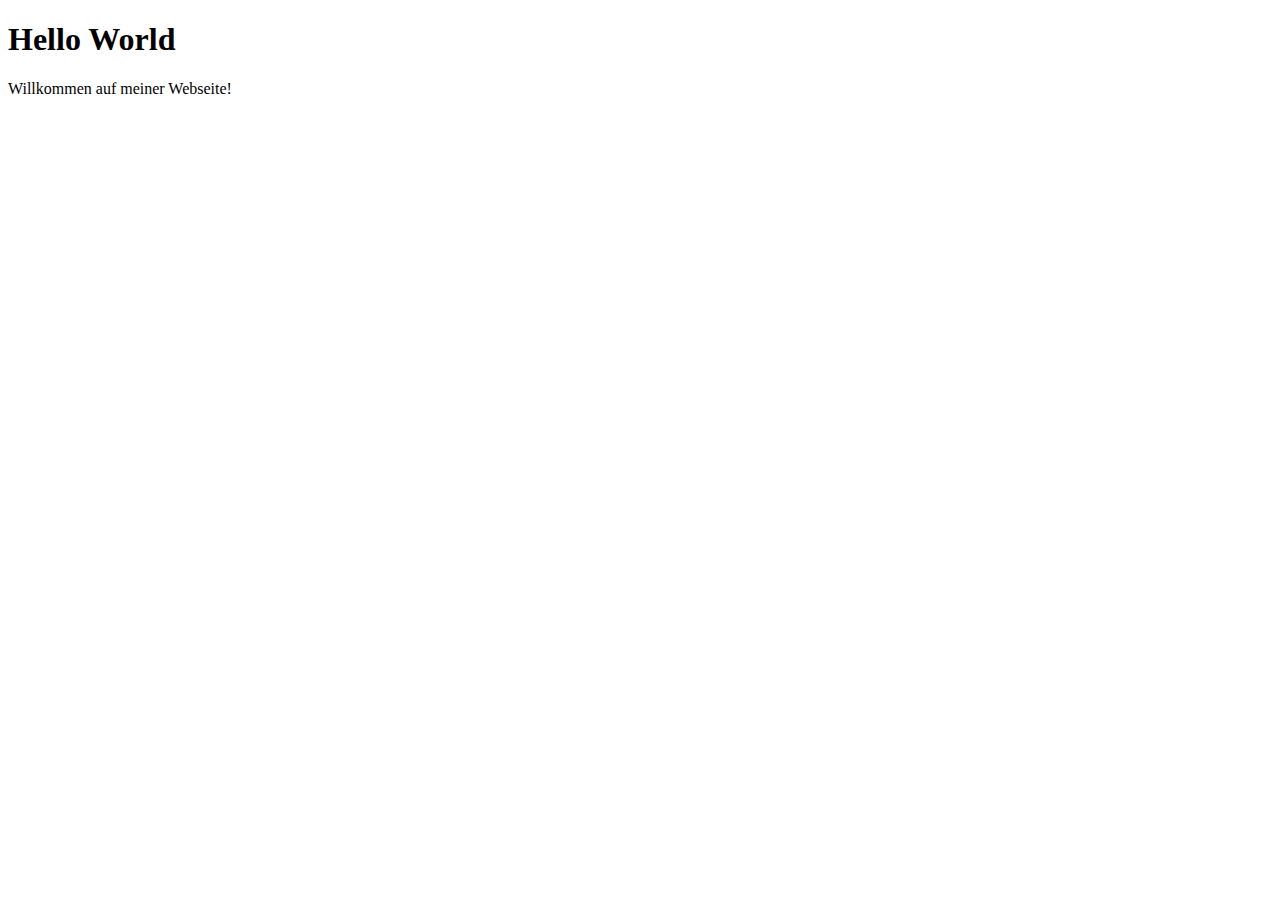
==== index.html @ 38682b66 "no message" ====
<!DOCTYPE html>
<html lang="de">
<head>
    <meta charset="UTF-8">
    <meta name="viewport" content="width=device-width, initial-scale=1.0">
    <title>Hello World
    </title>
</head>
<body>

    <h1>Hello World</h1>
    <p>Willkommen auf meiner Webseite!</p>
    <a href="/FcBarnes/index.html"></a>
</body>
</html>
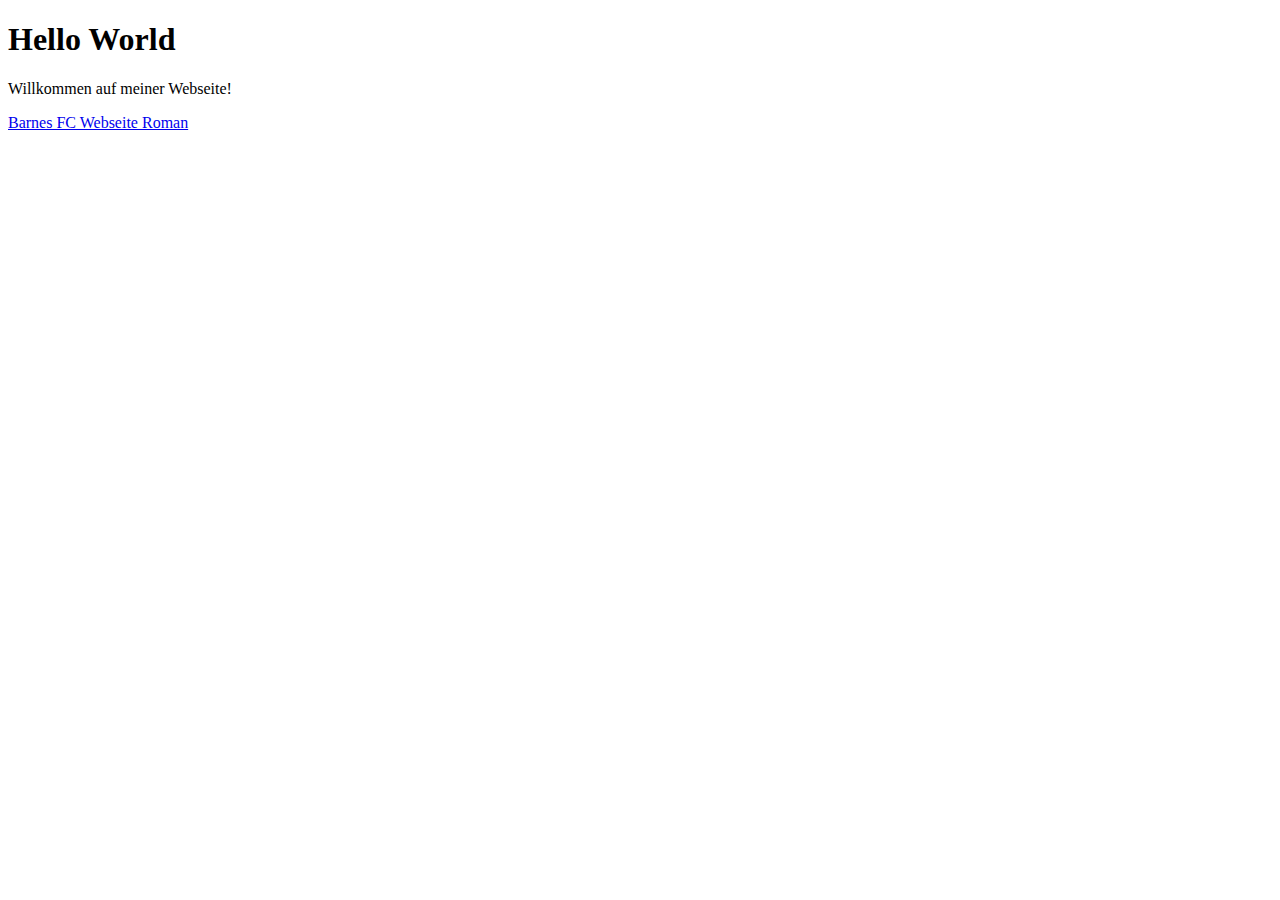
==== commit d52ff631: "no message" ====
--- a/index.html
+++ b/index.html
@@ -10,6 +10,6 @@
 
     <h1>Hello World</h1>
     <p>Willkommen auf meiner Webseite!</p>
-    <a href="/FcBarnes/index.html"></a>
+    <a href="/FcBarnes/index.html">Barnes FC Webseite Roman</a>
 </body>
 </html>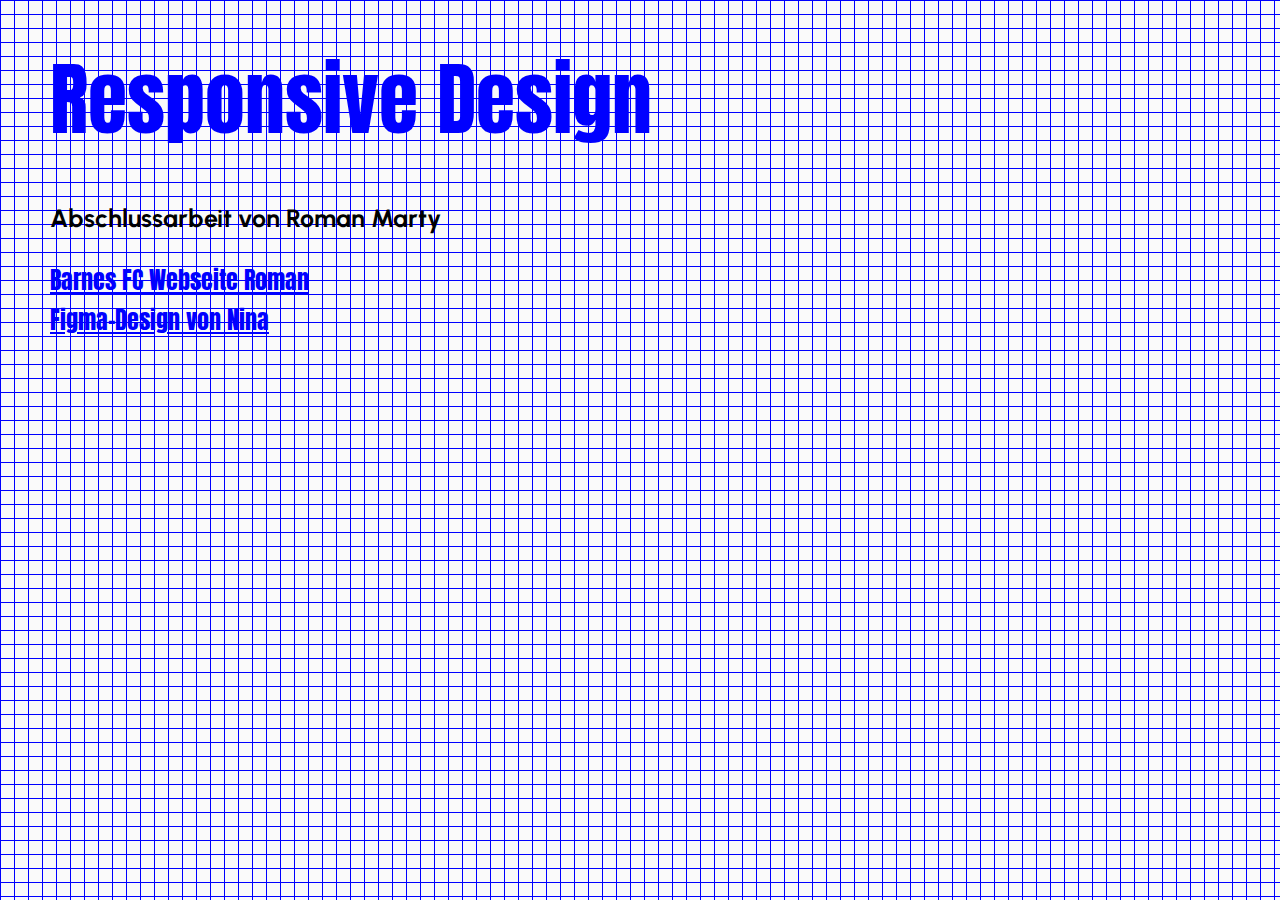
==== commit 05ff7704: "Startseite" ====
--- a/index.html
+++ b/index.html
@@ -5,11 +5,22 @@
     <meta name="viewport" content="width=device-width, initial-scale=1.0">
     <title>Hello World
     </title>
+    <link rel="stylesheet" href="styles.css">
+    <!-- google font -->
+    <link rel="preconnect" href="https://fonts.googleapis.com">
+    <link rel="preconnect" href="https://fonts.gstatic.com" crossorigin>
+    <link href="https://fonts.googleapis.com/css2?family=Anton&display=swap" rel="stylesheet">
+    <link rel="preconnect" href="https://fonts.googleapis.com">
+<link rel="preconnect" href="https://fonts.gstatic.com" crossorigin>
+<link href="https://fonts.googleapis.com/css2?family=Urbanist:ital,wght@0,100..900;1,100..900&display=swap" rel="stylesheet">
+
 </head>
 <body>
 
-    <h1>Hello World</h1>
-    <p>Willkommen auf meiner Webseite!</p>
-    <a href="/FcBarnes/index.html">Barnes FC Webseite Roman</a>
+    <h1>Responsive Design</h1>
+    <h2>Abschlussarbeit von Roman Marty</h2>
+    <a href="./FcBarnes/index.html">Barnes FC Webseite Roman</a>
+    <br>
+    <a href="https://www.figma.com/design/5LTpw9nAahWv8w7zTFkM8a/SfGZ---Barnes-FC?node-id=0-1&t=m1mpQbY3Z8p5omFJ-1">Figma-Design von Nina</a>
 </body>
 </html>--- a/styles.css
+++ b/styles.css
@@ -0,0 +1,36 @@
+body    {
+    background-color: #FAFAFA;
+    opacity: 1;
+    background-image:  linear-gradient(#0000FF 0.7000000000000001px, transparent 0.7000000000000001px), linear-gradient(to right, #0000FF 0.7000000000000001px, #FAFAFA 0.7000000000000001px);
+    background-size: 14px 14px;
+    margin: 50px;
+}
+
+h1 {
+    font-family: "Anton", sans-serif;
+    font-weight: 400;
+    font-size: 80PX;
+    line-height: 90px;
+    font-style: normal;
+    color: #0000FF;
+}
+
+h2 {
+    font-family: "Urbanist", sans-serif;
+    font-weight: bold;
+    font-style: normal;
+    font-size: 25px;
+    line-height: 42px;
+    letter-spacing: 5%;
+    color: #000000;
+}
+
+a {
+    font-family: "Anton", sans-serif;
+    font-weight: 400;
+    font-style: normal;
+    font-size: 24px;
+    letter-spacing: 2%;
+    line-height: 40px;
+    color: #0000FF;
+}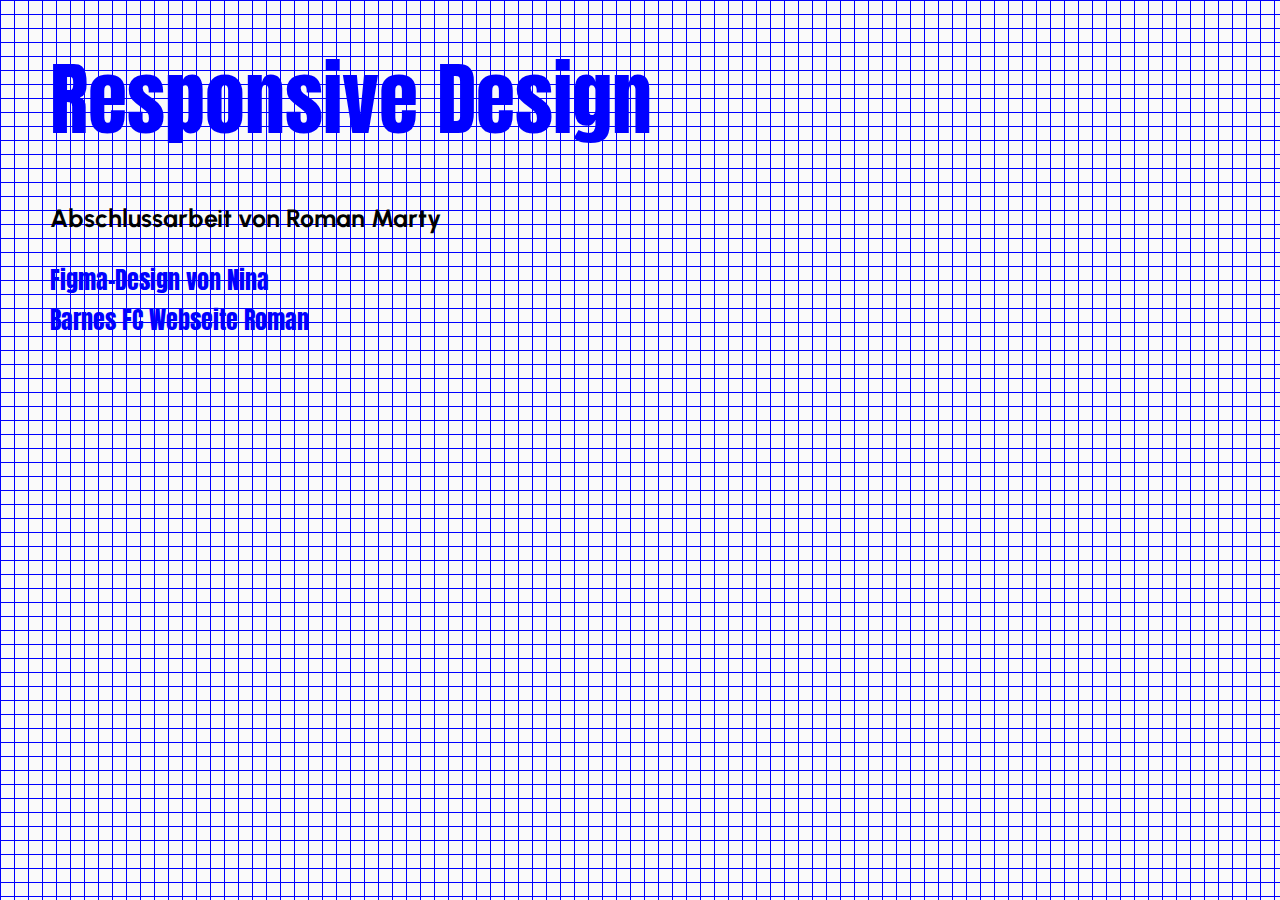
==== commit 456149e0: "no message" ====
--- a/index.html
+++ b/index.html
@@ -19,8 +19,8 @@
 
     <h1>Responsive Design</h1>
     <h2>Abschlussarbeit von Roman Marty</h2>
+    <a href="https://www.figma.com/design/5LTpw9nAahWv8w7zTFkM8a/SfGZ---Barnes-FC?node-id=0-1&t=m1mpQbY3Z8p5omFJ-1">Figma-Design von Nina</a>
+    <br>
     <a href="./FcBarnes/index.html">Barnes FC Webseite Roman</a>
-    <br>
-    <a href="https://www.figma.com/design/5LTpw9nAahWv8w7zTFkM8a/SfGZ---Barnes-FC?node-id=0-1&t=m1mpQbY3Z8p5omFJ-1">Figma-Design von Nina</a>
 </body>
 </html>--- a/styles.css
+++ b/styles.css
@@ -33,4 +33,9 @@
     letter-spacing: 2%;
     line-height: 40px;
     color: #0000FF;
+    text-decoration: none;<
+}
+
+a:hover {
+    text-decoration: underline;
 }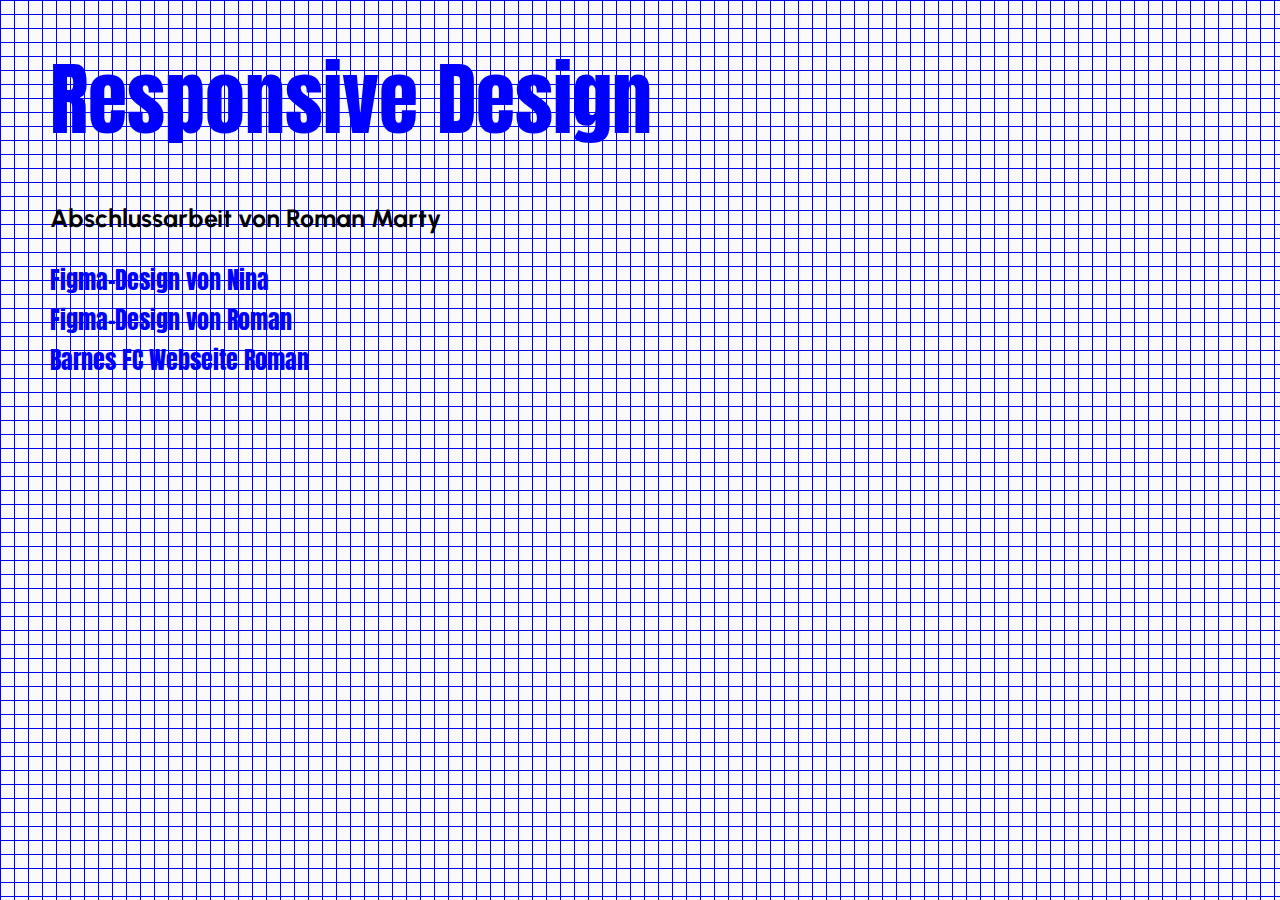
==== commit 5d51b55f: "Final" ====
--- a/index.html
+++ b/index.html
@@ -21,6 +21,8 @@
     <h2>Abschlussarbeit von Roman Marty</h2>
     <a href="https://www.figma.com/design/5LTpw9nAahWv8w7zTFkM8a/SfGZ---Barnes-FC?node-id=0-1&t=m1mpQbY3Z8p5omFJ-1">Figma-Design von Nina</a>
     <br>
+    <a href="https://www.figma.com/design/DGZOIBp3OJX8NfNE4Hqj9H/Responsive-Design?node-id=0-1&t=4aRvVsb5Dj6wxQux-1">Figma-Design von Roman</a>
+    <br>
     <a href="./FcBarnes/index.html">Barnes FC Webseite Roman</a>
 </body>
 </html>--- a/styles.css
+++ b/styles.css
@@ -38,4 +38,5 @@
 
 a:hover {
     text-decoration: underline;
+    color: #000000;
 }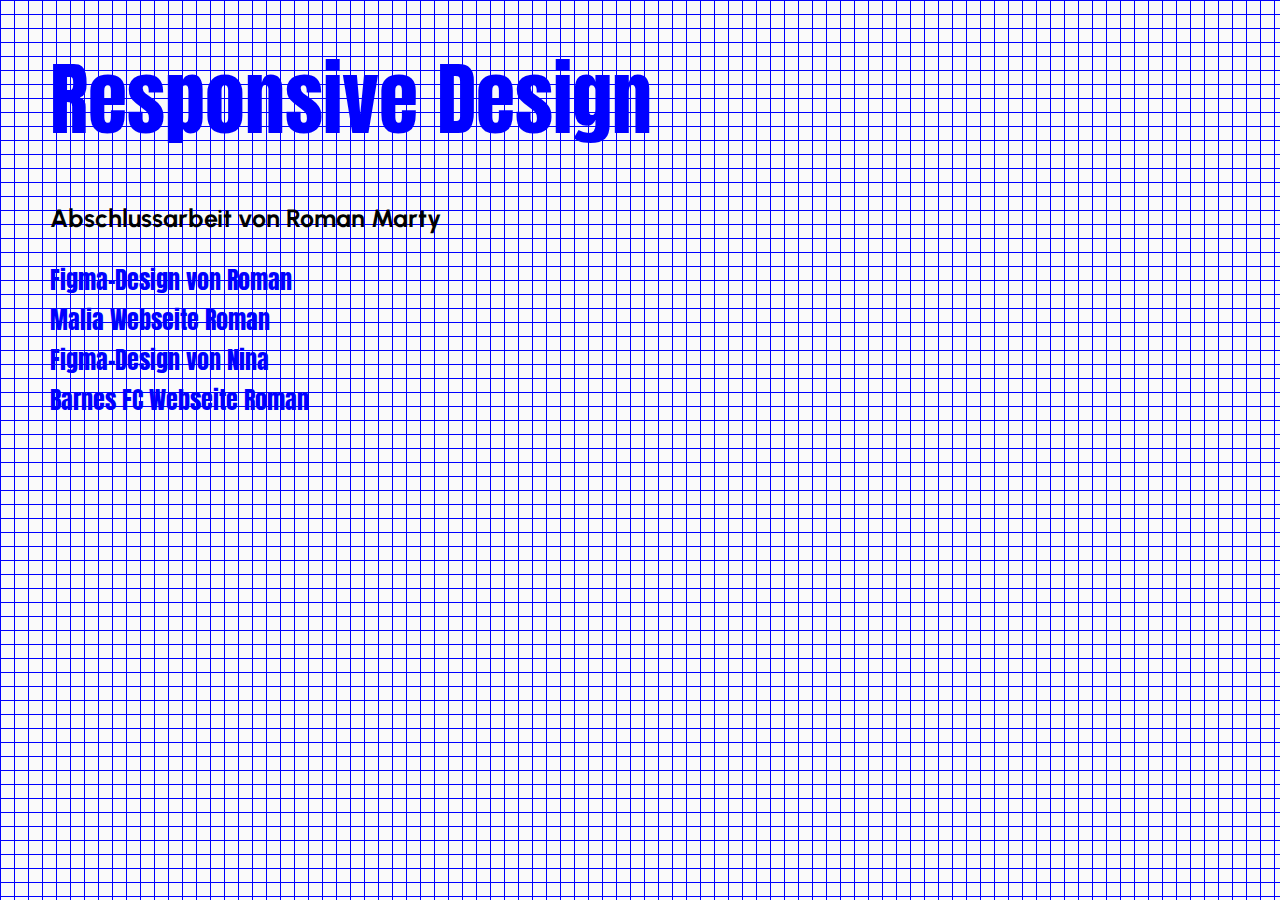
==== commit 63217655: "weitere Anpassungen" ====
--- a/index.html
+++ b/index.html
@@ -3,7 +3,7 @@
 <head>
     <meta charset="UTF-8">
     <meta name="viewport" content="width=device-width, initial-scale=1.0">
-    <title>Hello World
+    <title>Responsive Design Roman Marty
     </title>
     <link rel="stylesheet" href="styles.css">
     <!-- google font -->
@@ -19,10 +19,14 @@
 
     <h1>Responsive Design</h1>
     <h2>Abschlussarbeit von Roman Marty</h2>
+    
+    <a href="https://www.figma.com/design/DGZOIBp3OJX8NfNE4Hqj9H/Responsive-Design?node-id=0-1&t=4aRvVsb5Dj6wxQux-1">Figma-Design von Roman</a>
+    <br>
+    <a href="./Demo-projekts/index.html">Malia Webseite Roman</a>
+    <br>
     <a href="https://www.figma.com/design/5LTpw9nAahWv8w7zTFkM8a/SfGZ---Barnes-FC?node-id=0-1&t=m1mpQbY3Z8p5omFJ-1">Figma-Design von Nina</a>
     <br>
-    <a href="https://www.figma.com/design/DGZOIBp3OJX8NfNE4Hqj9H/Responsive-Design?node-id=0-1&t=4aRvVsb5Dj6wxQux-1">Figma-Design von Roman</a>
-    <br>
     <a href="./FcBarnes/index.html">Barnes FC Webseite Roman</a>
+
 </body>
 </html>